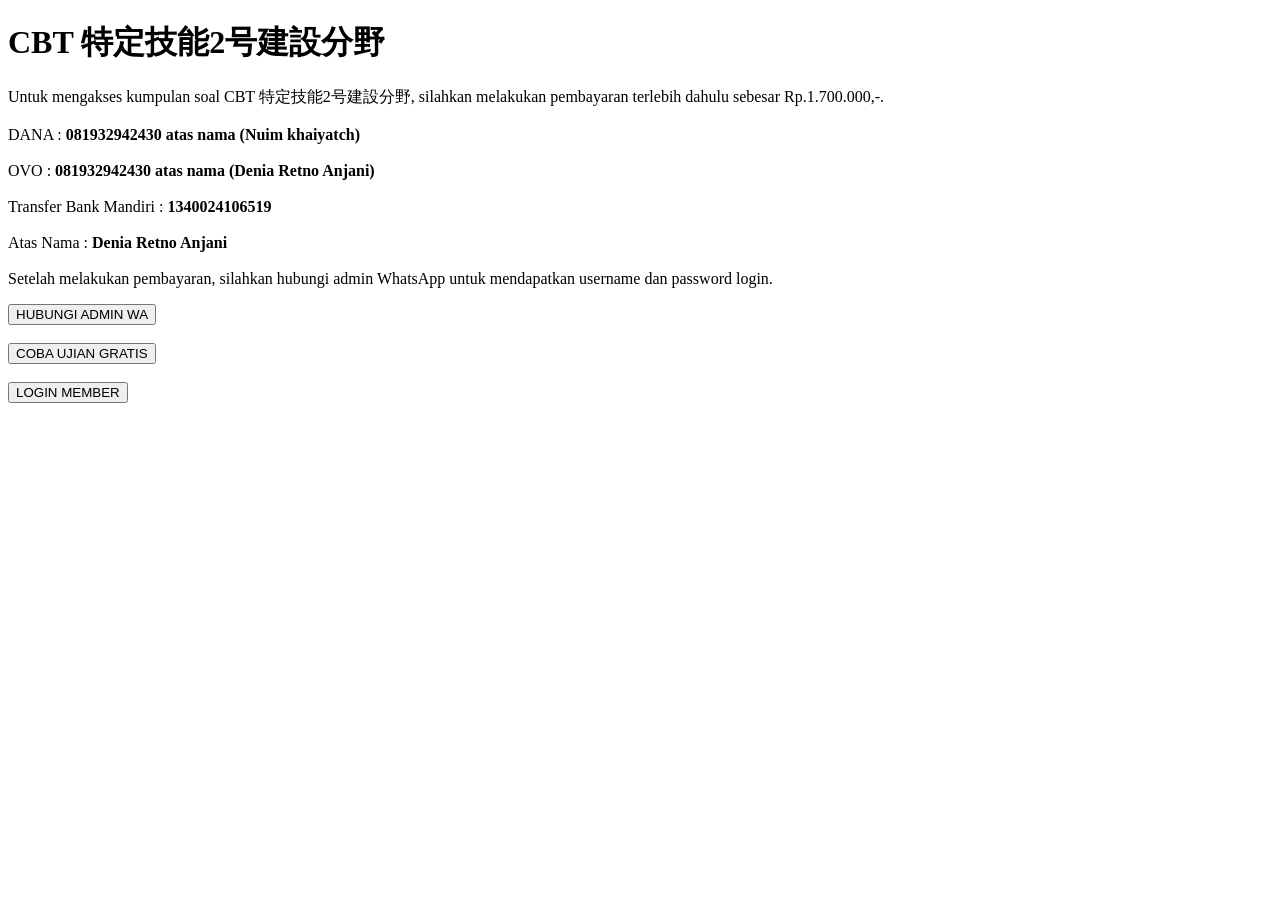
==== index.html @ e5ba3cb1 "Update index.html" ====
<!DOCTYPE html>
<html lang="id">
<head>

<meta charset="UTF-8">

<meta name="viewport"
content="width=device-width, initial-scale=1.0">

<title>CBT Tokutei Ginou</title>

<link rel="stylesheet"
href="style.css">

</head>

<body>

<div class="container">

<h1>CBT 特定技能2号建設分野</h1>

<p class="landing-text">

Untuk mengakses kumpulan soal CBT 特定技能2号建設分野,
silahkan melakukan pembayaran terlebih dahulu sebesar Rp.1.700.000,-.

<br><br>

DANA :
<b>081932942430 atas nama (Nuim khaiyatch)</b>

<br><br>

OVO :
<b>081932942430 atas nama (Denia Retno Anjani)</b>

<br><br>

Transfer Bank Mandiri :
<b>1340024106519</b>

<br><br>

Atas Nama :
<b>Denia Retno Anjani</b>

<br><br>

Setelah melakukan pembayaran,
silahkan hubungi admin WhatsApp
untuk mendapatkan username dan password login.

</p>


<!-- WHATSAPP -->

<a
href="https://wa.me/6281932942430?text=Saya%20ingin%20mendaftar%20CBT"
target="_blank">

<button>
HUBUNGI ADMIN WA
</button>

</a>

<br><br>


<!-- DEMO -->

<button onclick="tryDemo()">

COBA UJIAN GRATIS

</button>

<br><br>


<!-- LOGIN -->

<button
onclick="window.location.href='login.html'">

LOGIN MEMBER

</button>

</div>

<script src="script.js"></script>

</body>
</html>
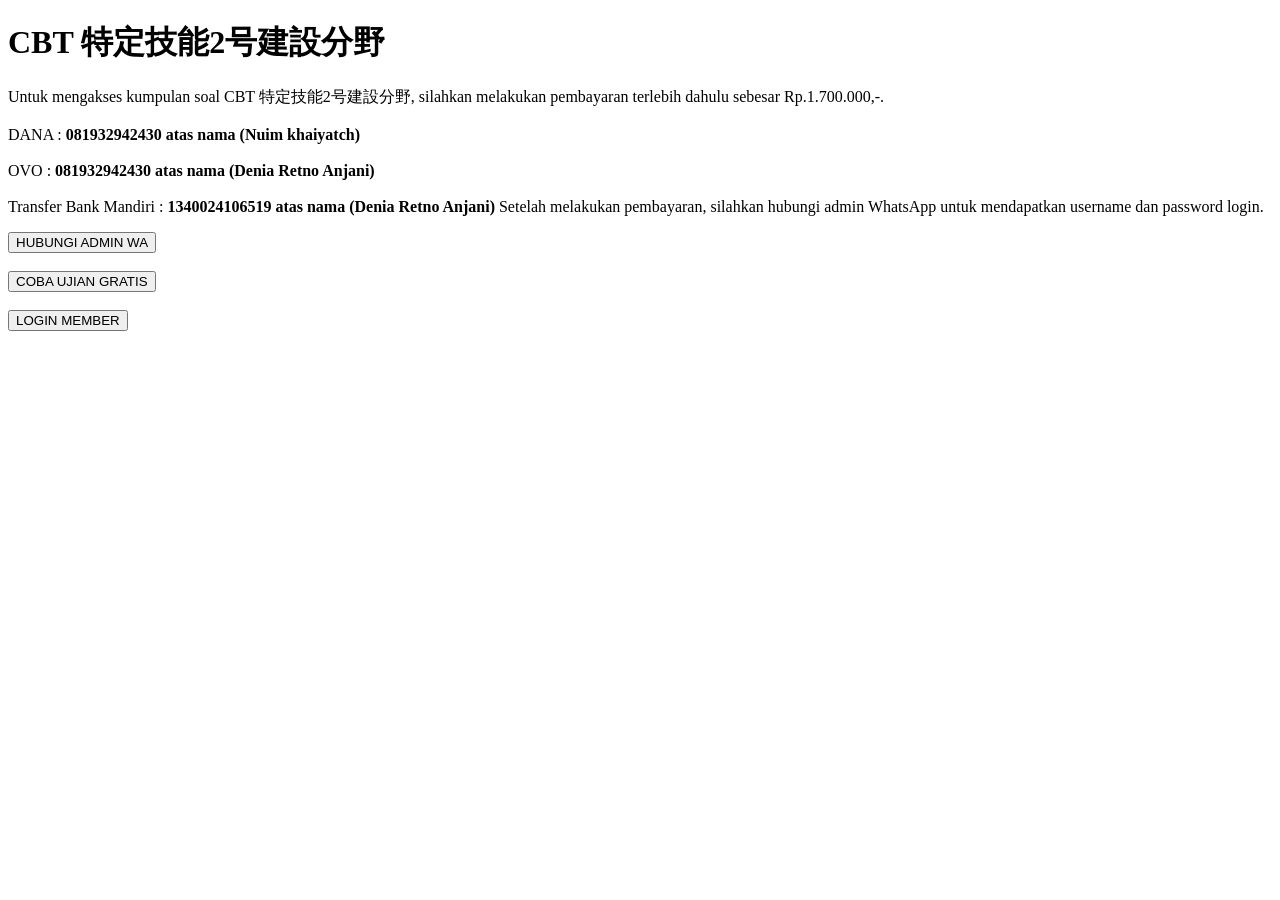
==== commit ee1b129a: "Update index.html" ====
--- a/index.html
+++ b/index.html
@@ -38,14 +38,8 @@
 <br><br>
 
 Transfer Bank Mandiri :
-<b>1340024106519</b>
+<b>1340024106519 atas nama (Denia Retno Anjani)</b>
 
-<br><br>
-
-Atas Nama :
-<b>Denia Retno Anjani</b>
-
-<br><br>
 
 Setelah melakukan pembayaran,
 silahkan hubungi admin WhatsApp
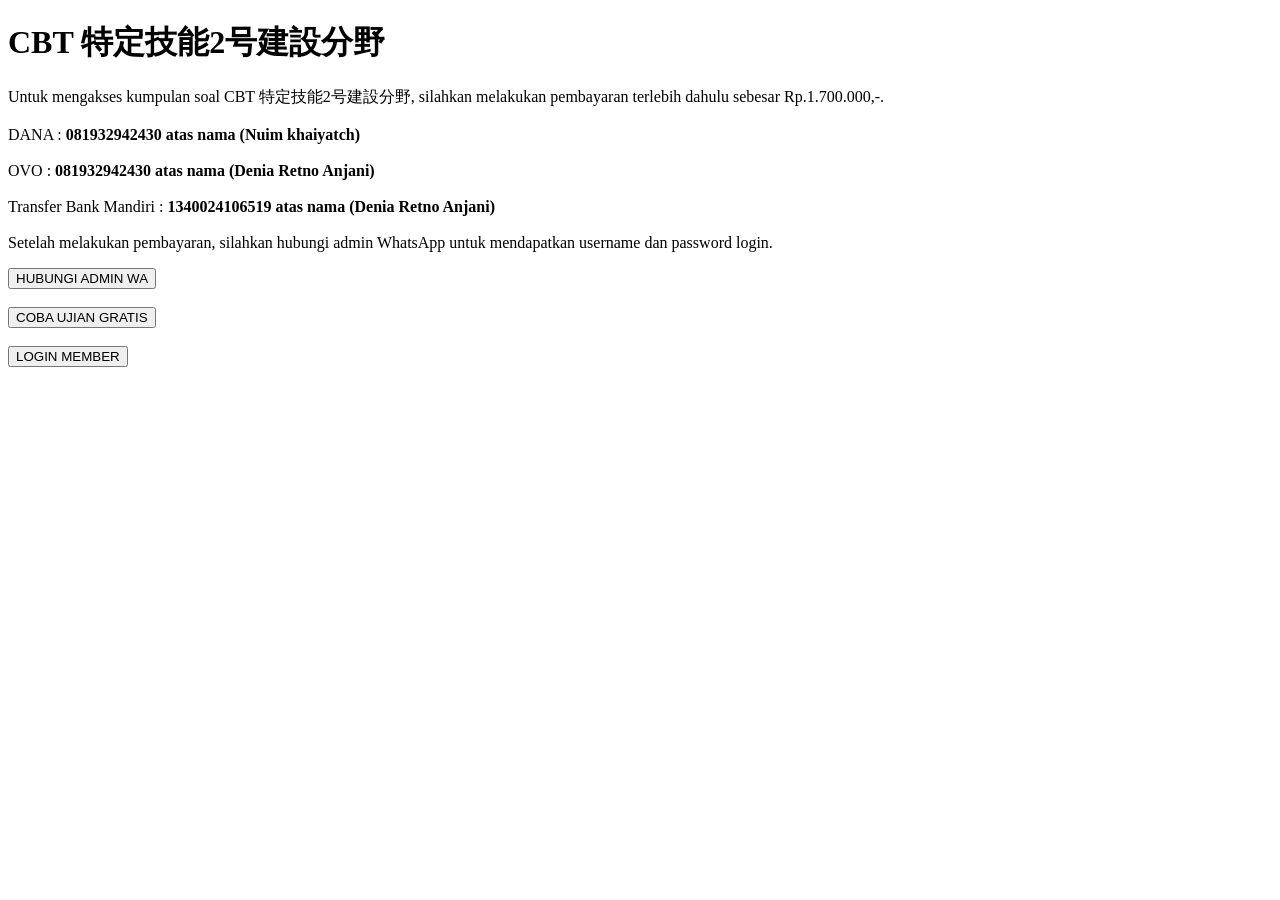
==== commit 98c0c47d: "Update index.html" ====
--- a/index.html
+++ b/index.html
@@ -40,7 +40,7 @@
 Transfer Bank Mandiri :
 <b>1340024106519 atas nama (Denia Retno Anjani)</b>
 
-
+<br><br>
 Setelah melakukan pembayaran,
 silahkan hubungi admin WhatsApp
 untuk mendapatkan username dan password login.
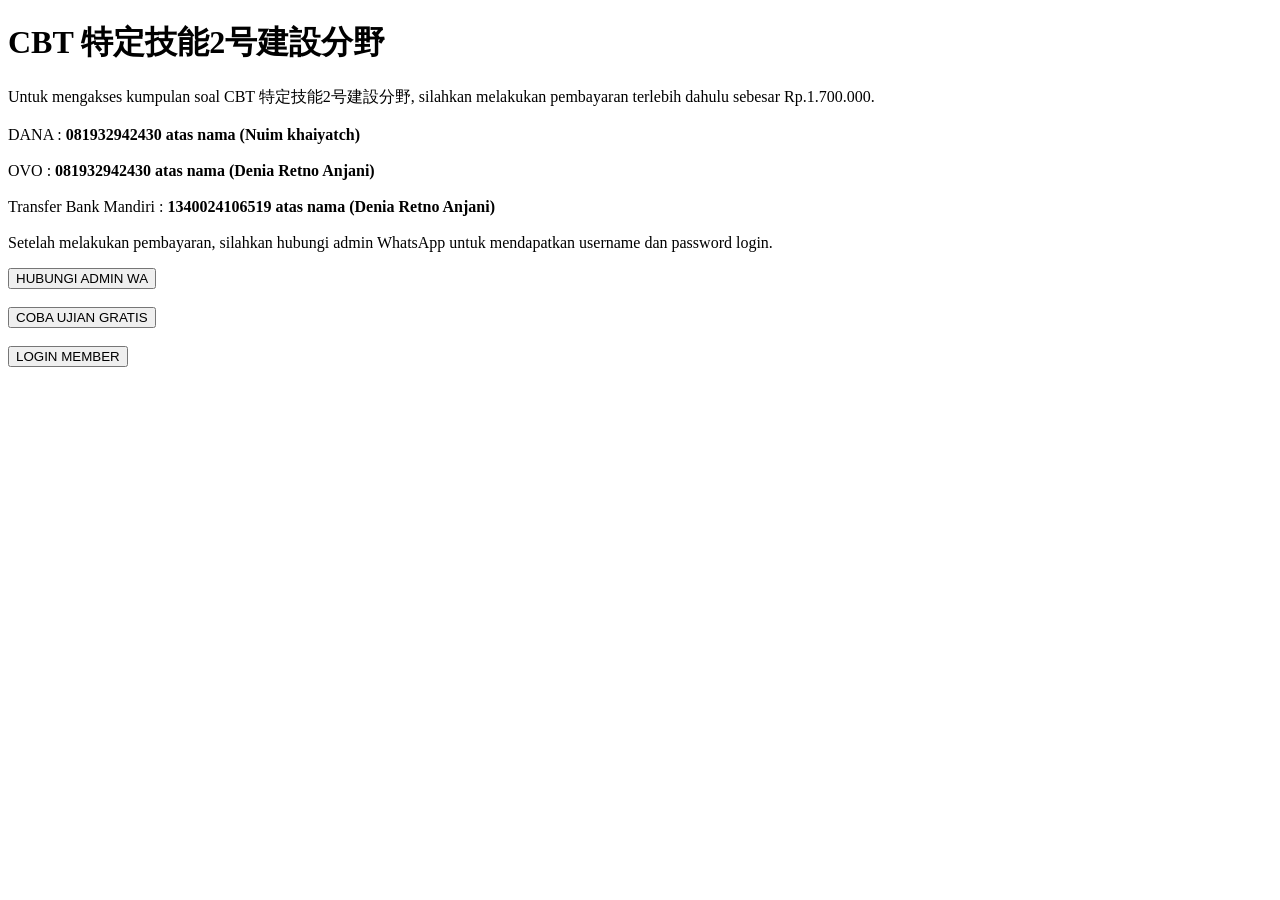
==== commit a1a63922: "Update index.html" ====
--- a/index.html
+++ b/index.html
@@ -23,7 +23,7 @@
 <p class="landing-text">
 
 Untuk mengakses kumpulan soal CBT 特定技能2号建設分野,
-silahkan melakukan pembayaran terlebih dahulu sebesar Rp.1.700.000,-.
+silahkan melakukan pembayaran terlebih dahulu sebesar Rp.1.700.000.
 
 <br><br>
 
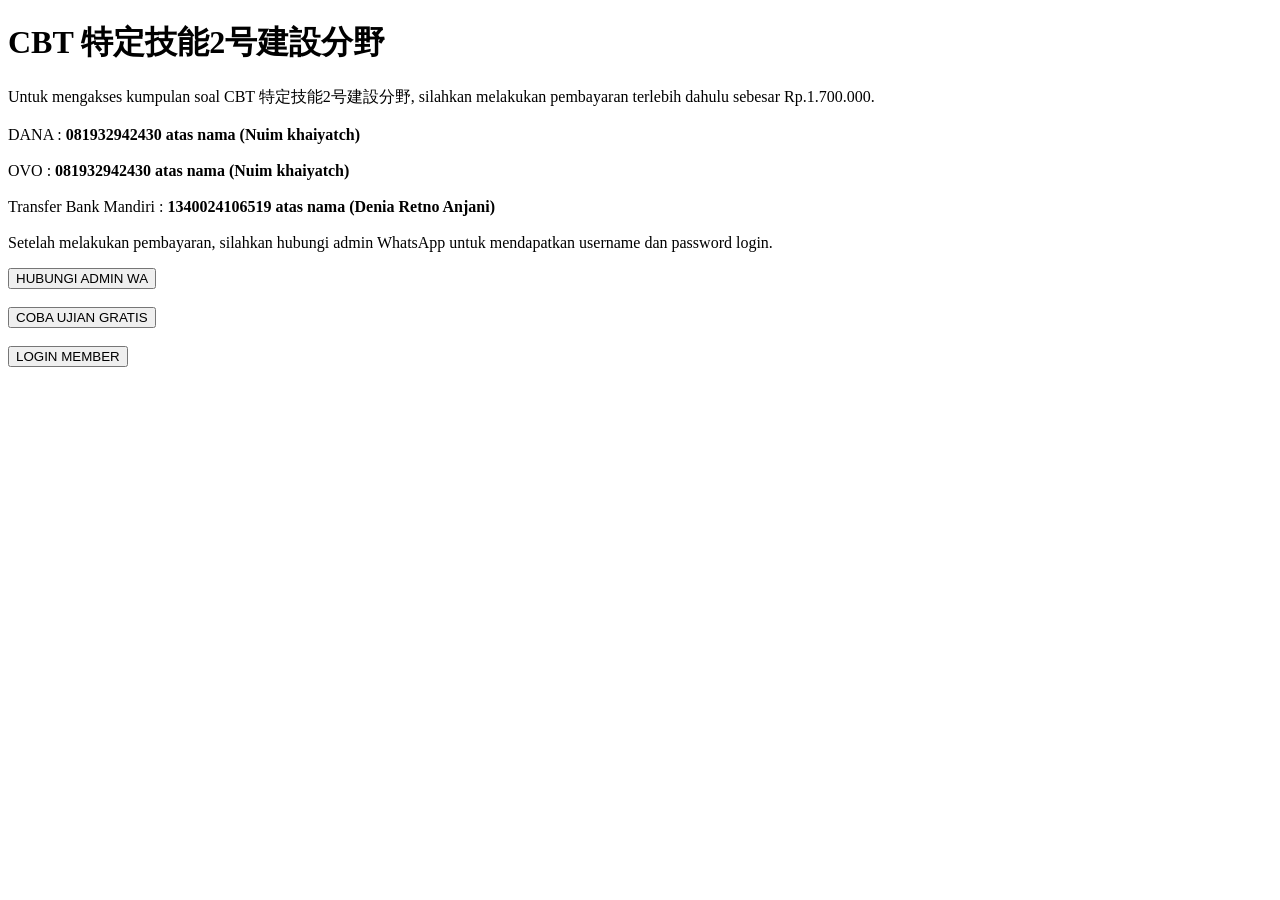
==== commit 42633eef: "Update index.html" ====
--- a/index.html
+++ b/index.html
@@ -33,7 +33,7 @@
 <br><br>
 
 OVO :
-<b>081932942430 atas nama (Denia Retno Anjani)</b>
+<b>081932942430 atas nama (Nuim khaiyatch)</b>
 
 <br><br>
 
@@ -51,7 +51,7 @@
 <!-- WHATSAPP -->
 
 <a
-href="https://wa.me/6281932942430?text=Saya%20ingin%20mendaftar%20CBT"
+href="https://wa.me/6281932942430?text=Saya%20ingin%20mendaftar%20CBT%Tokutei%Ginou%2号%konstruksi"
 target="_blank">
 
 <button>
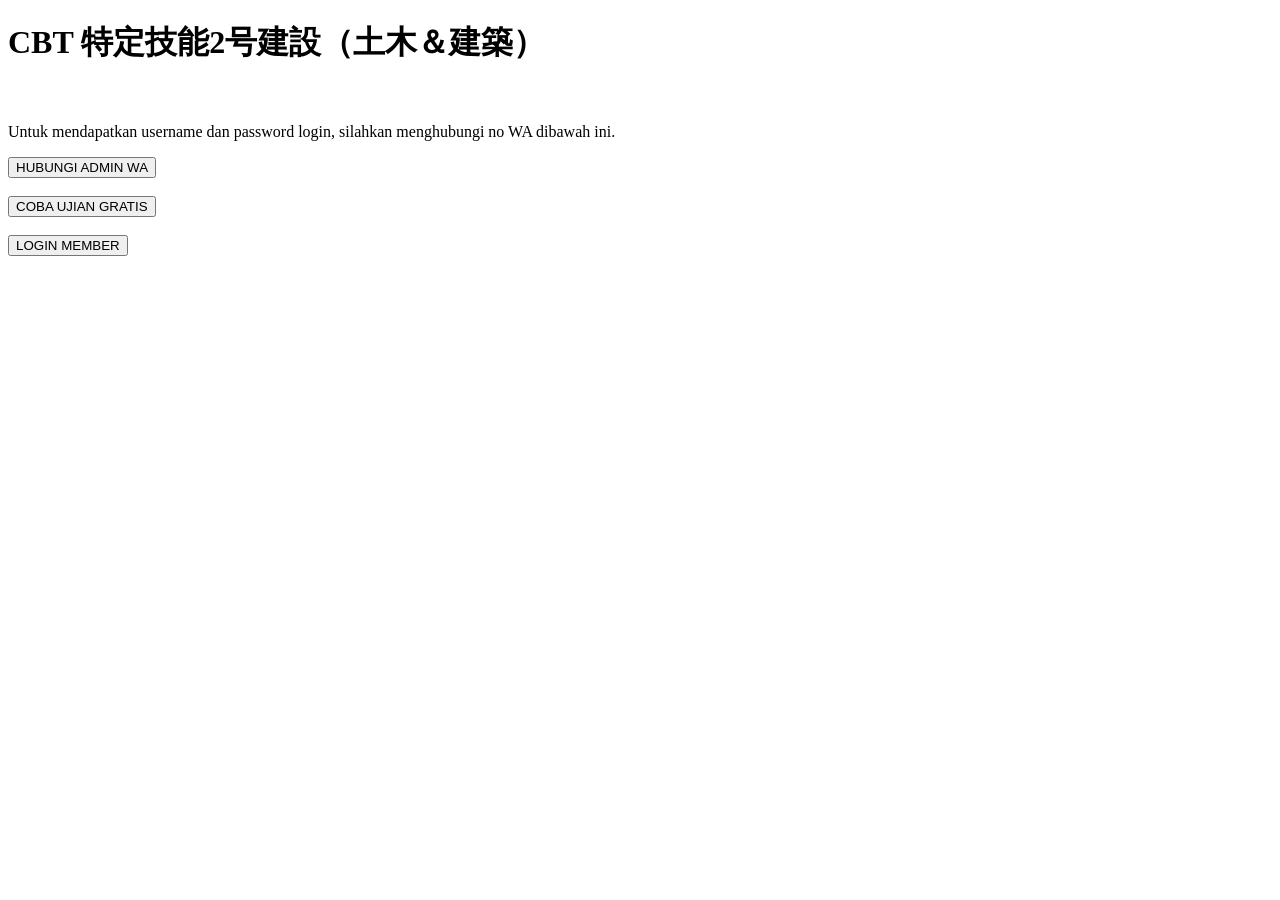
==== commit 4b8c6b6b: "Add files via upload" ====
--- a/index.html
+++ b/index.html
@@ -18,32 +18,13 @@
 
 <div class="container">
 
-<h1>CBT 特定技能2号建設分野</h1>
+<h1>CBT 特定技能2号建設（土木＆建築）</h1>
 
 <p class="landing-text">
 
-Untuk mengakses kumpulan soal CBT 特定技能2号建設分野,
-silahkan melakukan pembayaran terlebih dahulu sebesar Rp.1.700.000.
-
 <br><br>
-
-DANA :
-<b>081932942430 atas nama (Nuim khaiyatch)</b>
-
-<br><br>
-
-OVO :
-<b>081932942430 atas nama (Nuim khaiyatch)</b>
-
-<br><br>
-
-Transfer Bank Mandiri :
-<b>1340024106519 atas nama (Denia Retno Anjani)</b>
-
-<br><br>
-Setelah melakukan pembayaran,
-silahkan hubungi admin WhatsApp
-untuk mendapatkan username dan password login.
+Untuk mendapatkan username dan password login,
+silahkan menghubungi no WA dibawah ini.
 
 </p>
 
@@ -51,7 +32,7 @@
 <!-- WHATSAPP -->
 
 <a
-href="https://wa.me/6281932942430?text=Saya%20ingin%20mendaftar%20CBT%Tokutei%Ginou%2号%konstruksi"
+href="https://wa.me/6281932942430?text=Saya%20ingin%20mendaftar%20CBT%20Tokutei%20Ginou%202号%20Konstruksi"
 target="_blank">
 
 <button>
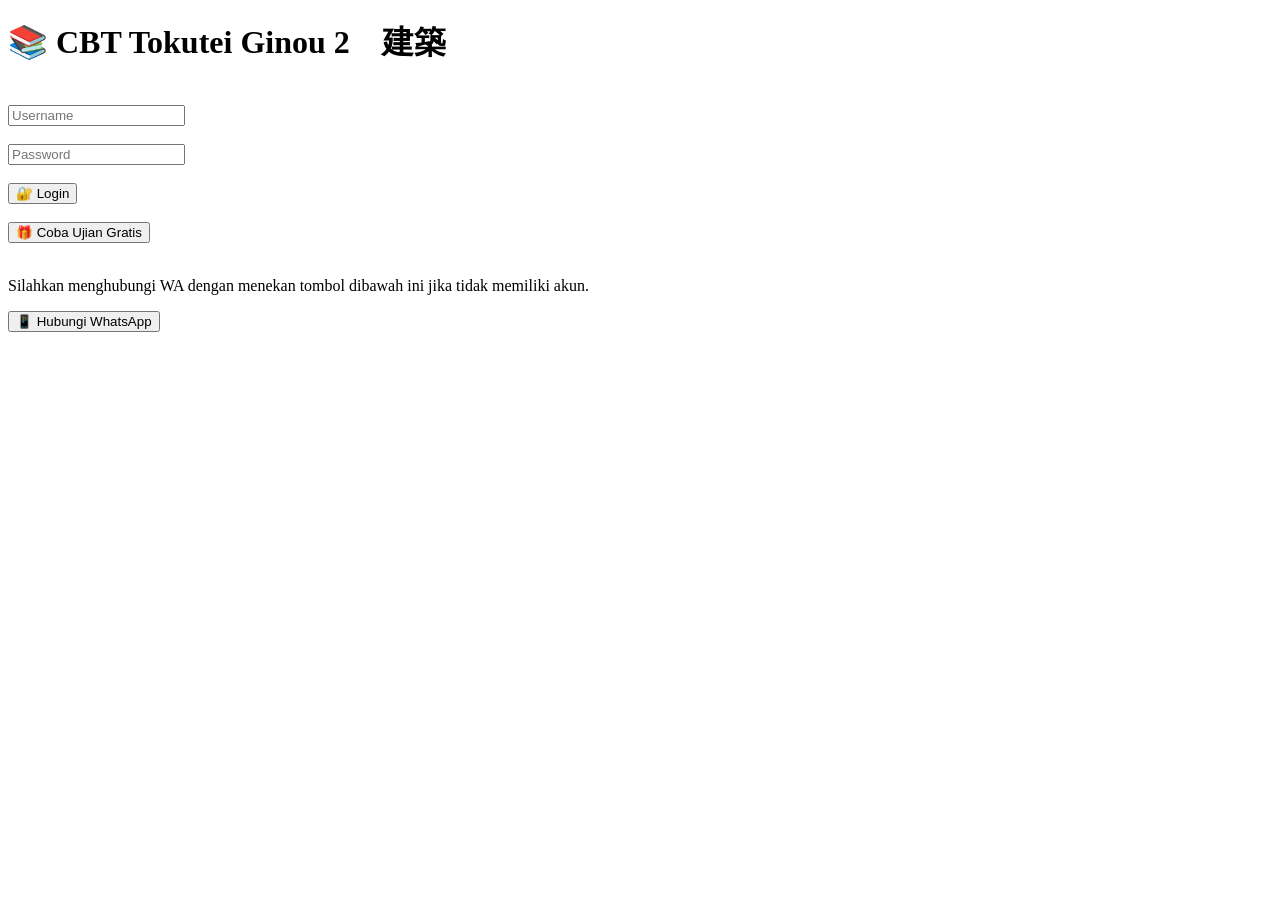
==== commit 0661f0ac: "Add files via upload" ====
--- a/index.html
+++ b/index.html
@@ -1,5 +1,6 @@
 <!DOCTYPE html>
 <html lang="id">
+
 <head>
 
 <meta charset="UTF-8">
@@ -7,7 +8,7 @@
 <meta name="viewport"
 content="width=device-width, initial-scale=1.0">
 
-<title>CBT Tokutei Ginou</title>
+<title>CBT Tokutei Ginou 2 建築</title>
 
 <link rel="stylesheet"
 href="style.css">
@@ -18,55 +19,53 @@
 
 <div class="container">
 
-<h1>CBT 特定技能2号建設（土木＆建築）</h1>
+<h1>
+📚 CBT Tokutei Ginou 2　建築
+</h1>
 
-<p class="landing-text">
+<br>
+
+<input
+type="text"
+id="username"
+placeholder="Username">
 
 <br><br>
-Untuk mendapatkan username dan password login,
-silahkan menghubungi no WA dibawah ini.
 
-</p>
+<input
+type="password"
+id="password"
+placeholder="Password">
 
+<br><br>
 
-<!-- WHATSAPP -->
-
-<a
-href="https://wa.me/6281932942430?text=Saya%20ingin%20mendaftar%20CBT%20Tokutei%20Ginou%202号%20Konstruksi"
-target="_blank">
-
-<button>
-HUBUNGI ADMIN WA
+<button onclick="login()">
+🔐 Login
 </button>
 
+<br><br>
+
+<a href="demo.html">
+<button>
+🎁 Coba Ujian Gratis
+</button>
 </a>
 
 <br><br>
 
+<p class="wa-text">
+Silahkan menghubungi WA dengan menekan tombol dibawah ini jika tidak memiliki akun.
+</p>
 
-<!-- DEMO -->
-
-<button onclick="tryDemo()">
-
-COBA UJIAN GRATIS
-
-</button>
-
-<br><br>
-
-
-<!-- LOGIN -->
-
-<button
-onclick="window.location.href='login.html'">
-
-LOGIN MEMBER
-
-</button>
+<a href="https://wa.me/817026385006?text=Halo%20kak%2C%20saya%20ingin%20mendaftar%20CBT%20%E5%BB%BA%E7%AF%89" target="_blank">
+    <button class="wa-btn">
+        📱 Hubungi WhatsApp
+    </button>
+</a>
 
 </div>
 
 <script src="script.js"></script>
 
 </body>
-</html>
+</html>
